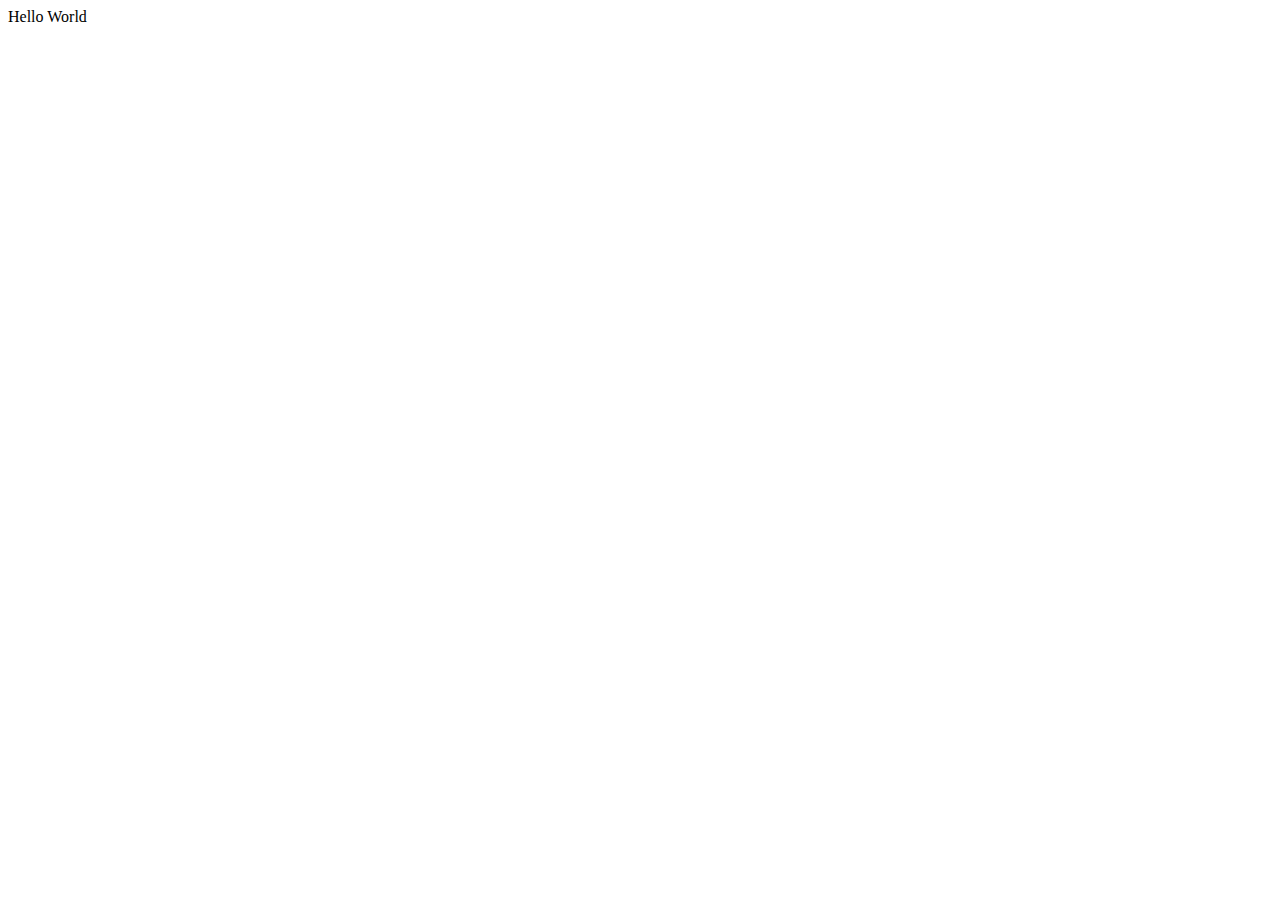
==== index.html @ d8a8547c "index.html" ====
<!DOCTYPE html>
<html>
<!--Lets the site be seen on all types of screens-->
<meta name="viewport" content="width=device-width, initial-scale=1">
<!--Connects the site to the stylesheet designed to this site-->
<link rel="stylesheet" href="websitetemplate.css">

<!--Contents titles for other pages of the site-->
<div class="container">
  <a href=""></a>
  <a href=""></a>

Hello World

</html>
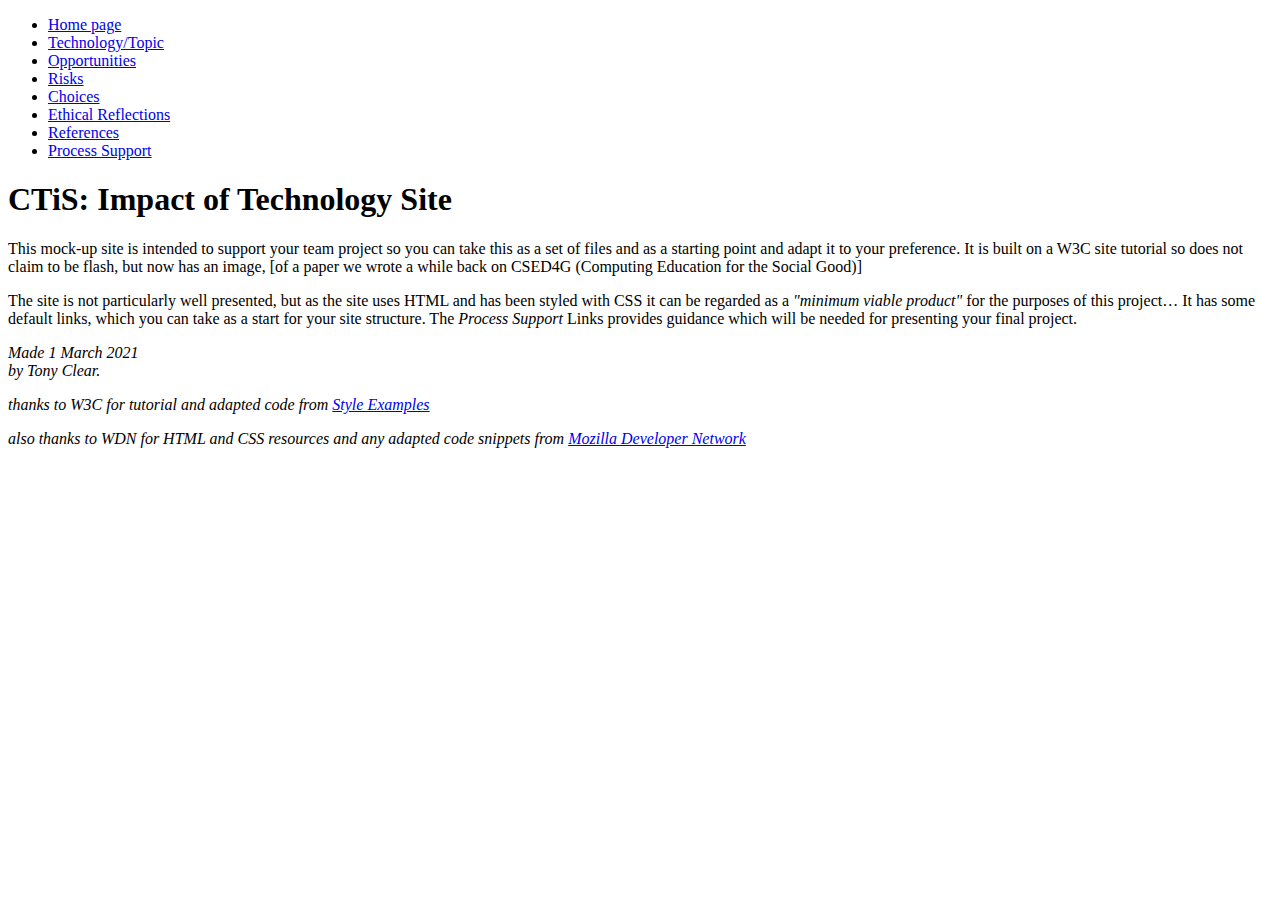
==== commit ca23eafc: "Add files via upload" ====
--- a/index.html
+++ b/index.html
@@ -1,15 +1,39 @@
-<!DOCTYPE html>
-<html>
-<!--Lets the site be seen on all types of screens-->
-<meta name="viewport" content="width=device-width, initial-scale=1">
-<!--Connects the site to the stylesheet designed to this site-->
-<link rel="stylesheet" href="websitetemplate.css">
-
-<!--Contents titles for other pages of the site-->
-<div class="container">
-  <a href=""></a>
-  <a href=""></a>
-
-Hello World
-
-</html>
+<!DOCTYPE html PUBLIC "-//W3C//DTD HTML 4.01//EN">
+<html>
+<head>
+  <title>My first styled page</title>
+  	<link rel="stylesheet" href="styles/mystyles.css">
+  </head>
+
+<body>
+<!-- Site navigation menu -->
+<ul class="navbar">
+  <li><a href="index.html">Home page</a>
+  <li><a href="misc/topic.html">Technology/Topic</a>
+	<li><a href="misc/opportunities.html">Opportunities</a>
+	<li><a href="misc/risks.html">Risks</a>
+	<li><a href="misc/choices.html">Choices</a>
+	<li><a href="misc/ethics.html">Ethical Reflections</a>
+	<li><a href="misc/references.html">References</a>
+   <li><a href="misc/process.html">Process Support</a>
+</ul>
+
+<!-- Main content -->
+<h1>CTiS: Impact of Technology Site</h1>
+
+
+</ul><p>This mock-up site is intended to support your team project so you can take this as a set of files and as a starting point and adapt it to your preference.
+It is built on a W3C site tutorial so does not claim to be flash, but now has an image, [of a paper we wrote a while back on CSED4G (Computing Education for the Social Good)]</p>
+<p>The site is not particularly well presented, but as the site uses HTML and has been styled with CSS it can be regarded as a <em>"minimum viable product"</em> for the purposes of this project&hellip;
+It has some default links, which you can take as a start for your site structure.  The <em>Process Support </em>Links provides guidance which will be needed for presenting your final project. </p>
+
+
+<!-- Sign and date the page, it's only polite! -->
+<address>Made 1 March 2021<br>
+  by Tony Clear.</address>
+
+<p><em>thanks to W3C for tutorial and adapted code from <a href="https://www.w3.org/Style/Examples/011/firstcss.en.html">Style Examples</a></p></em>
+<p><em>also thanks to WDN for HTML and CSS resources and any adapted code snippets from <a href= "https://developer.mozilla.org/en-US/docs/Web">Mozilla Developer Network</a></p></em
+
+</body>
+</html>
